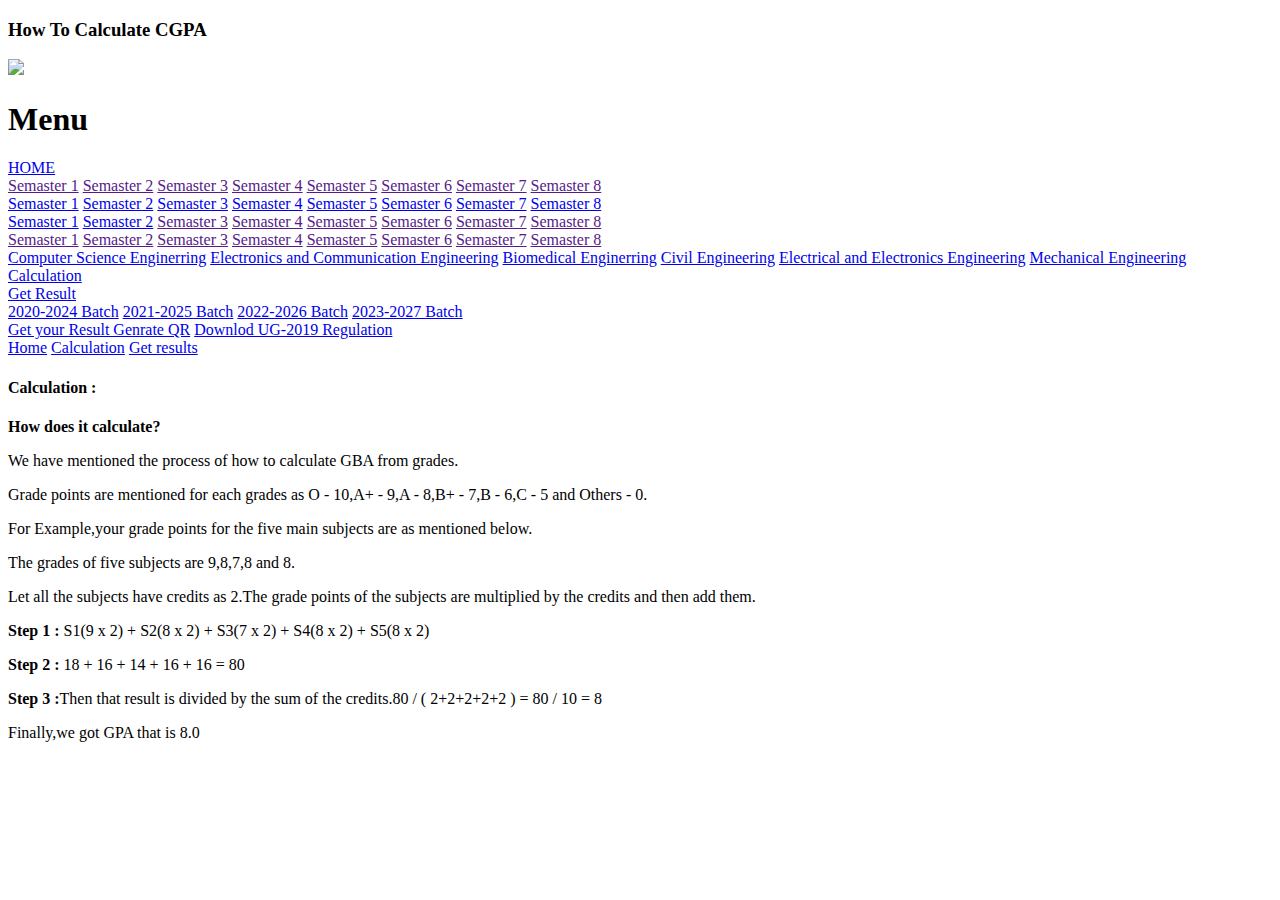
==== CgpaCalculate.html @ 69e6c1cf "Add files via upload" ====
<!DOCTYPE html>
<html lang="en">
<head>
    <meta charset="UTF-8">
    <meta http-equiv="X-UA-Compatible" content="IE=edge">
    <meta name="viewport" content="width=device-width, initial-scale=1.0">
    <title>Calculation - GPA</title>
    <link rel="stylesheet" href="./CSS File/Style.css"></link>
 <link rel="stylesheet" href="https://cdnjs.cloudflare.com/ajax/libs/font-awesome/6.4.0/css/all.min.css" integrity="sha512-iecdLmaskl7CVkqkXNQ/ZH/XLlvWZOJyj7Yy7tcenmpD1ypASozpmT/E0iPtmFIB46ZmdtAc9eNBvH0H/ZpiBw==" crossorigin="anonymous" referrerpolicy="no-referrer"/>

    <link rel="stylesheet" href="https://maxst.icons8.com/vue-static/landings/line-awesome/line-awesome/1.3.0/css/line-awesome.min.css">

</head>
<body>

    <div class="container">

        <div class="header">
           
            <div class="bar1" onclick="OpenMenu1()"><i class="fas fa-bars"></i></div>
            <div class="title">
                 <h3>How To Calculate CGPA</h3>
            </div>
           
             <img id="logo" src="./images/psrrr.png">
        </div>



<!-- ------------------------------------------------------------------------------------- -->

<div class="hmenu">

     <div class="me"><div class="bar2" id="bar2" onclick="OpenMenu2()"><i class="fas fa-bars" style=" font-size: 20px; color: greenyellow; "></i>
</div>
<h1 class="h">Menu</h1></div>
      
<a href="index.html" >HOME</a>
              

             <div class="sem2020">
                <a href="">Semaster 1</a>
                <a href="">Semaster 2</a>
                <a href="">Semaster 3</a>
                <a href="">Semaster 4</a>
                <a href="">Semaster 5</a>
                <a href="">Semaster 6</a>
                <a href="">Semaster 7</a>
                <a href="">Semaster 8</a>
          </div>   

            
          <div class="sem2021">
                <a href="http://results.worldcolleges.info/psrresults/may2022/index.php" target="blank">Semaster 1</a>
                <a href="http://results.worldcolleges.info/psrresults/june2022/index.php" target="blank">Semaster 2</a>
                <a href="http://results.worldcolleges.info/psrresults/nov2022/index.php" target="blank">Semaster 3</a>
                <a href="http://results.worldcolleges.info/psrresults/apr2023/index.php" target="blank">Semaster 4</a>
                <a href="#" target="blank" onclick="Resultmsg()">Semaster 5</a>
                <a href="#" target="blank" onclick="Resultmsg()">Semaster 6</a>
                <a href="#" target="blank" onclick="Resultmsg()">Semaster 7</a>
                <a href="#" target="blank" onclick="Resultmsg()">Semaster 8</a>
          </div>
          <div class="sem2022">
            
                 <a href="http://results.worldcolleges.info/psrresults/nov2022/index.php">Semaster 1</a>
                <a href="http://results.worldcolleges.info/psrresults/apr2023/index.php">Semaster 2</a>
                <a href="" target="blank" onclick="Resultmsg()">Semaster 3</a>
                <a href="" target="blank" onclick="Resultmsg()">Semaster 4</a>
                <a href="" target="blank" onclick="Resultmsg()">Semaster 5</a>
                <a href="" target="blank" onclick="Resultmsg()">Semaster 6</a>
                <a href="" target="blank" onclick="Resultmsg()">Semaster 7</a>
                <a href="" target="blank" onclick="Resultmsg()">Semaster 8</a>
          </div>
           <div class="sem2023">
            
                 <a href="">Semaster 1</a>
                <a href="">Semaster 2</a>
                <a href="">Semaster 3</a>
                <a href="">Semaster 4</a>
                <a href="">Semaster 5</a>
                <a href="">Semaster 6</a>
                <a href="">Semaster 7</a>
                <a href="">Semaster 8</a>
          </div>


        <div class="regulation">
          
           <a href="./UG-2019Regulation/CSE-UG-R2019.pdf" target="blank">Computer Science Enginerring</a>
          <a href="./UG-2019Regulation/UG-ECE-R2019.pdf" target="blank" >Electronics and Communication Engineering</a>
          <a href="./UG-2019Regulation/BME-UG-R2019.pdf" target="blank">Biomedical Enginerring</a>
          <a href="./UG-2019Regulation/Civil-UG-R2019.pdf" target="blank">Civil Engineering</a>
          <a href="./UG-2019Regulation/EEE-UG-R2019.pdf" target="blank">Electrical and Electronics Engineering</a>
          <a href="./UG-2019Regulation/UG-Mech-R2019.pdf" target="blank">Mechanical Engineering</a>

        </div>
         
         
          <div class="mainmenu">
          
        
          <a href="CgpaCalculate.html">Calculation</a>

          <div class="dropdown">

          <a href="#" >Get Result</a>

          <div class="dropdowncontent">
            <a href="#" onclick="sem2020()">2020-2024 Batch</a>
            <a href="#" onclick="sem2021()">2021-2025 Batch</a>
            <a href="#" onclick="sem2022()">2022-2026 Batch</a>
            <a href="#" onclick="sem2023()">2023-2027 Batch</a>

          </div>
                      </div>

                        <a href='QRCode.html'>Get your Result Genrate QR</a>
          <a href="#" onclick="regulation()">Downlod UG-2019 Regulation</a>
         </div>

         </div>




    <div class="Menu_1">
        <a href="../index.html" class="barbtn">Home</a>
        <a href="Calculation.html" class="barbtn">Calculation</a>
        <a href="Results.html" class="barbtn">Get results</a>
        <div class="barbtn close" onclick="MenuClose()"><i class="las la-angle-left"></i></div>
    </div>

    <div class="work">
        <h4>Calculation :</h4>
        <p><b>How does it calculate?</b></p>
        <p> We have mentioned the process of how to calculate GBA from grades.</p>
        <p> Grade points are mentioned for each grades as O - 10,A+ - 9,A - 8,B+ - 7,B - 6,C - 5 and Others - 0.
        </p>
        <p> For Example,your grade points for the five main subjects are as mentioned below.</p>
        <p> The grades of five subjects are 9,8,7,8 and 8.</p>
        <p>Let all the subjects have credits as 2.The grade points of the subjects are multiplied by the credits and then add them.</p>
        <p><b>Step 1 :</b> S1(9 x 2) + S2(8 x 2) + S3(7 x 2) + S4(8 x 2) + S5(8 x 2)</p>
        <p><b>Step 2 :</b> 18 + 16 + 14 + 16 + 16 = 80</p>
        <p><b>Step 3 :</b>Then that result is divided by the sum of the credits.80 / ( 2+2+2+2+2 ) = 80 / 10 = 8</p>
        <p>Finally,we got GPA that is 8.0</p>
    </div>
    
    <script src="./Script File/Script.js"></script>
    <script type="text/javascript" src="./Script File/Action.js"></script>
</body>
</html>
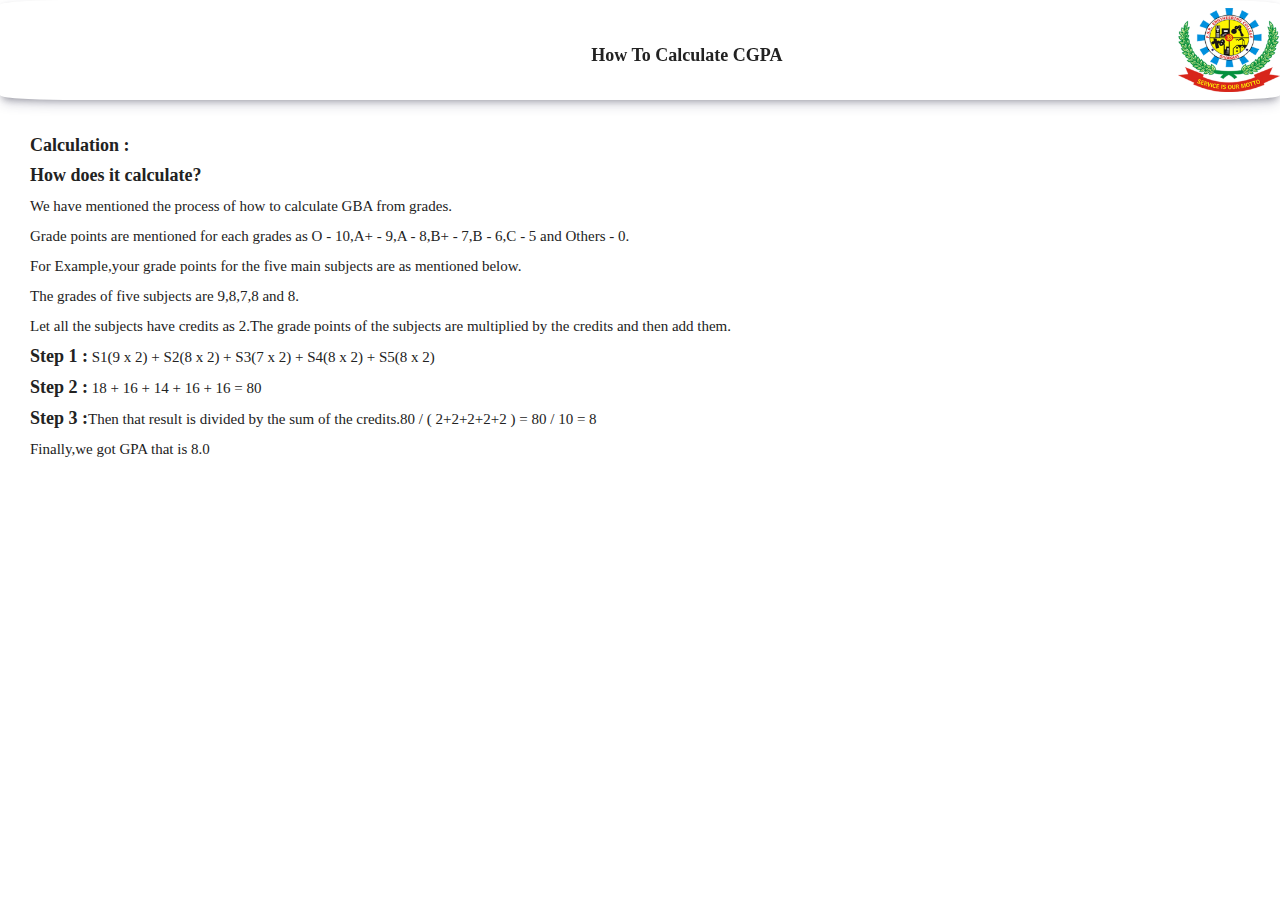
==== commit 3ebb4ab8: "Update CgpaCalculate.html" ====
--- a/CgpaCalculate.html
+++ b/CgpaCalculate.html
@@ -22,7 +22,7 @@
                  <h3>How To Calculate CGPA</h3>
             </div>
            
-             <img id="logo" src="./images/psrrr.png">
+             <img id="logo" src="psrrr.png">
         </div>
 
 
@@ -148,4 +148,4 @@
     <script src="./Script File/Script.js"></script>
     <script type="text/javascript" src="./Script File/Action.js"></script>
 </body>
-</html>+</html>
--- a/CSS File/Style.css
+++ b/CSS File/Style.css
@@ -0,0 +1,560 @@
+*{
+    margin: 0%;
+    -webkit-user-drag: none;
+    -webkit-user-select: none;
+    -moz-user-select: none;
+    user-select: none;
+    box-sizing: border-box;
+    font-weight: 800;
+    color: #222;
+}
+.container{
+    display: block;
+    background: #fff;
+}
+.header{
+    position: fixed;
+    top: 0px;
+    margin: 0;
+    display: flex;
+    justify-content: space-between;
+    width: 100%;
+    height: 100px;
+    background: #fff;
+    overflow: hidden;
+    box-shadow: rgba(50, 50, 93, 0.25) 0px 6px 12px -2px, rgba(0, 0, 0, 0.3) 0px 3px 7px -3px;
+    z-index: 1;
+    
+}
+.header #logo{
+    position: relative;
+    width: 8%;
+    aspect-ratio: 3/2;
+    object-fit: contain;
+}
+.bar1{
+    position: relative;
+    width: 20%;
+    top: 30px;
+    padding: 15px;
+    height: 40px;
+    font-size: 20px;
+    background: #fff;
+    cursor: pointer;
+}
+.bar2
+{
+    position: relative;
+    padding: 15px;
+    height: 40px;
+    right: 18px;
+    font-size: 18px;
+    cursor: pointer;
+}
+.h
+{
+    
+    margin-left: 30%;
+}
+.title
+{
+     position: relative;
+     right: 30px;
+    top: 30px;
+    padding: 15px;
+}
+.row{
+    position: relative;
+    margin-top: 100px;
+    padding: 30px 10px;
+    width: 100%;
+    display: flex;
+    background: #fff;
+    flex-direction: column;
+    gap: 20px;
+}
+.links{
+    display: flex;
+    width: 100%;
+    padding: 5px;
+    height: 85px;
+    border-radius: 25px;
+    text-decoration: none;
+    box-shadow: rgba(50, 50, 93, 0.25) 0px 6px 12px -2px, rgba(0, 0, 0, 0.3) 0px 3px 7px -3px;
+}
+.images{
+    position: relative;
+    width: 75px;
+    height: 75px;
+    border-radius: 25px;
+}
+.Link{
+    display: flex;
+    align-items: center;
+    justify-content: center;
+    width: 100%;
+}
+.Link b{
+    font-size: 20px;
+    color: white;
+}
+.foot{
+    position: relative;
+    height: auto;
+    border-radius: 10px;
+    padding: 30px;
+    text-align: center;
+    background: #fff;
+}
+.txt{
+    font-size: small;
+}
+.la-google-drive{
+    position: relative;
+    font-size: 18px;
+}
+.la-html5,.la-js,.la-css3-alt{
+    position: relative;
+    font-size: 20px;
+    font-weight: normal;
+}
+.la-angle-left{
+    margin-top: 12px;
+}
+.la-bars{
+    font-size: 30px;
+}
+.Menu_1{
+    position: fixed;
+    display: none;
+    padding: 10px;
+    width: 60%;
+    top: 0px;
+    flex-direction: column;
+    background: #fff;
+    box-shadow: rgba(50, 50, 93, 0.25) 0px 6px 12px -2px, rgba(0, 0, 0, 0.3) 0px 3px 7px -3px;
+    height: 100vh;
+    border-radius: 5px;
+    gap: 10px;
+    z-index: 1;
+    transition: 0.8s;
+}
+.barbtn{
+    text-decoration: none;
+    width: 100%;
+    text-align: center;
+    font-weight: 500;
+    font-size: 18px;
+    padding: 15px 40px;
+    height: 60px;
+    border-radius: 10px;
+    background: linear-gradient(#fff,#fff);
+    box-shadow: rgba(50, 50, 93, 0.25) 0px 6px 12px -2px, rgba(0, 0, 0, 0.3) 0px 3px 7px -3px;
+    transition: 0.8s;
+}
+.barbtn:hover{
+    background: #999;
+    font-weight: bold;
+}
+.close{
+    padding: 8px;
+}
+.crmenu
+{
+    display: none;
+}
+.button{
+    position: relative;
+    margin-top: 40px;
+    width: 200px;
+    bottom: 20px;
+    height: auto;
+    font-size: 16px;
+    padding: 10px 15px;
+    background: coral;
+    text-align: center;
+    color: #fff;
+    border: none;
+    border-radius: 10px;
+    transition: 0.4s;
+}
+.button:hover{
+    background: lightgreen;
+}
+h4,h3,b{
+    font-size: 18px;
+}
+p{
+    font-size: 15px;
+    font-weight: 500;
+}
+.work{
+    position: absolute;
+    top: 90px;
+    width: 100%;
+    display: block;
+    height: 600px;
+    padding: 40px 30px;
+    line-height: 30px;
+    background: #fff;
+    border-radius: 5px;
+}
+.rlt{
+    position: absolute;
+    width: 100%;
+    display: flex;
+    flex-direction: column;
+    line-height: 30px;
+    gap: 10px;
+    top: 100px;
+    height: 100vh;
+    padding: 10px;
+    text-align: center;
+    background: #fff;
+}
+.rltlink{
+    position: relative;
+    margin: 0%;
+    font-size: 16px;
+    font-weight: 500;
+    padding: 20px 30px;
+    text-decoration: none;
+    background: #fff;
+    box-shadow: 0 3px 5px #ddd;
+    border-radius: 10px;
+}
+.rltlink:hover{
+    background: #999;
+}
+.semester{
+    position: absolute;
+    top: 165px;
+    display: flex;
+    flex-direction: row;
+    justify-content: space-around;
+    height: auto;
+    width: 100%;
+    padding: 15px;
+    font-size: 14px;
+    background: #fff;
+    flex-wrap: wrap;
+}
+.edit
+{
+    position: absolute;
+    top: 120px;
+    text-align: center;
+    width: 100%;
+    background: #fff;
+}
+.edit button
+{
+    font-size: 16px;
+    padding: 10px 15px;
+    background: coral;
+    text-align: center;
+    color: #fff;
+    border: none;
+    border-radius: 10px;
+    transition: 0.4s;}
+.edit select,option
+{
+   font-size: 16px;
+    padding: 10px;
+    background: coral;
+    color: #fff;
+    border: none;
+    border-radius: 10px;
+    transition: 0.4s;
+}
+.edit button:hover
+{
+    background: lightgreen;
+    color: whitesmoke;
+    border: none;
+}
+.edit select:hover
+{
+    background: lightgreen;
+    color: whitesmoke;
+    border: none;
+}
+
+
+.ss
+{
+    position: unset;
+    top: unset;
+    width: auto;
+    left: unset;
+    padding: unset;
+}
+
+.sems{
+    padding: 40px 20px;
+    margin-bottom: 1%;
+    height: auto;
+    width: auto;
+    background: ye;
+    border-radius: 10px;
+    box-shadow: black 0px 6px 12px -2px, black 0px 3px 7px -3px;
+   background: lightgreen;
+}
+
+
+
+select{
+    position: relative;
+    border-radius: 5px;
+    top: -35px;
+    left: 75%;
+    width: 70px;
+    padding: 7px;
+    outline: none;
+}
+select option{
+    width: 70px;
+    font-size: 12px;
+}
+h5{
+    position: relative;
+    top: -35px;
+    left: 75%;
+}
+.ccr 
+{
+    position: relative;
+    top: -35px;
+    left: 85%;
+}
+/* Result display */
+.popupbgr{
+    position: fixed;
+    margin: 0%;
+    display: none;
+    justify-content: center;
+    align-items: center;
+    width: 100%;
+    height: 100vh;
+    z-index: 1000;
+}
+.popupdisplay{
+    position: fixed;
+    height: auto;
+    padding: 15px;
+    width: 250px;
+    display: none;
+    flex-direction: column;
+    font-size: 14px;
+    color: #2c4975;
+    text-align: center;
+    background-color: coral;
+    border: 5px solid lightgreen;
+    box-shadow: 0px 0px 10px 1000px rgba(190, 190, 190, 0.6);
+    border-radius: 10px;
+    transition: 0.8s;
+}
+.popupdisplay h3
+{
+    color: lightgoldenrodyellow;
+    font-weight: bold;
+}
+.cgpa
+{
+    position: relative;
+    left: 25%;
+    color: white;
+    font-weight: bold;
+}
+.wish{
+    display: none;
+    justify-content: center;
+    width: 100%;
+    padding: 10px 30px;
+    font-weight: 800;
+    color: #222;
+    height: 40px;
+    text-align: center;
+    background: #fff;
+    font-size: 16px;
+    transition: 0.8s;
+}
+.values{
+    display: none;
+    width: 100%;
+    height: 180px;
+    padding: 25px 30px;
+    line-height: 20px;
+    text-align: center;
+    font-size: 12px;
+    font-weight: 900;
+    color: lightgreen;
+    background: #fff;
+    transition: 0.8s;
+}
+.btnPopUpBox{
+    width: 100%;
+    padding: 10px 15px;
+    margin-top: 2%;
+    background: lightgreen;
+    text-align: center;
+    color: black;
+    border: none;
+    border-radius: 10px;
+    transition: 0.4s;
+}
+.btnPopUpBox:hover{
+    background: lightgoldenrodyellow;
+    color: black;
+}
+
+/* Responsive */
+@media screen and (max-width:2000px){
+    .sems{
+        width: 48%;
+    }
+}
+@media screen and (max-width:600px){
+    .sems{
+        width: 98%;
+    }
+}
+
+/*-------------------------------------------------------------------------------------------------------------*/
+.me
+{
+    display: flex;
+    padding: 20px;
+    top: 0px;
+    left: 30%;
+    border-radius: 5px;
+    transition: 0.8s;  
+    background: coral; 
+}
+.hmenu
+{
+  position: fixed;
+    padding: 10px;
+    width: 60%;
+    top: 0px;
+    flex-direction: column;
+    background: #fff;
+    box-shadow: rgba(50, 50, 93, 0.25) 0px 6px 12px -2px, rgba(0, 0, 0, 0.3) 0px 3px 7px -3px;
+    height: 100vh;
+    border-radius: 5px;
+    gap: 10px;
+    z-index: 1;
+    transition: 1.8s;
+    display: none;
+}
+.hmenu a 
+{
+    display: flex;
+    background: lightgreen;
+    text-decoration: none;
+    border-radius:15px ;
+    margin-top: 1%;
+    padding: 15px;
+    font-size: 20px;
+    font-weight: bold;
+    color: black;
+    transition: 0.5s;
+      box-shadow: rgba(50, 50, 93, 0.25) 0px 6px 12px -2px, rgba(0, 0, 0, 0.3) 0px 3px 7px -3px;
+}
+.dropdowncontent a  
+{
+    width: auto;
+    margin: 0%;
+    border: 1px solid black;
+    background:lightgreen;
+    padding: 8px;
+    margin-top: 1%;
+    color: black;
+    border: none;
+    transition: 0.5s;
+
+}
+.hmenu a:hover
+{
+    background: coral;
+    color: white;
+    transform:translate3d(10px,-5px, -15px);
+}
+.dropdowncontent a:hover
+{
+    transform: translateX(10px);
+    background: coral;
+    color: white;
+    border: none;
+}
+
+.dropdowncontent {
+    display: none;
+    margin-left: 5%;
+    text-align: center;
+}
+.dropdown:hover .dropdowncontent
+{
+    display: block;
+}
+.header
+{
+   border-radius: 5%;
+}
+.sem2020
+{
+    display: none;
+}
+.sem2021
+{
+    display: none;
+}
+.sem2022
+{
+    display: none;
+}
+.sem2023
+{
+    display: none;
+}
+
+
+.regulation 
+{
+    display: none;
+}
+
+/*-----------------------------------------------------------------------------*/
+
+
+.cse 
+{
+    background: url('cseimg.avif');
+    color: whitesmoke;
+}
+.ece 
+{
+    background: url('eceimg.jpg');
+    color: whitesmoke;
+}
+.bio
+{
+    color: white;
+    background: url('bioimg.jpg');
+}
+.civil 
+{
+    color: whitesmoke;
+    background:url('civil.jpg') ;
+}
+.eee
+{
+      background: url('eeeimg.jpg');
+      color: white;
+}
+
+.mech
+{
+   background: url('mechimg.jpg');
+   color: white;
+}
